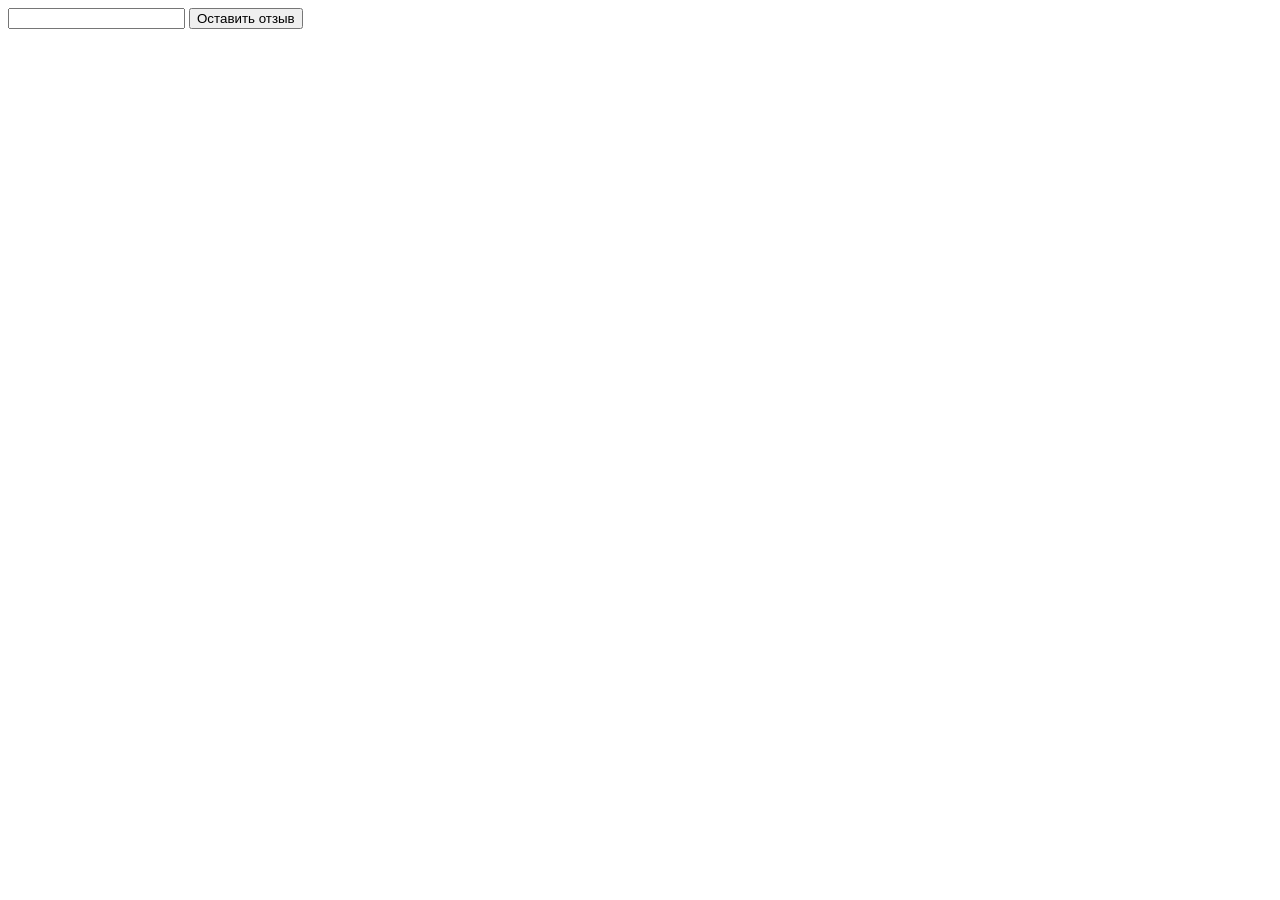
==== Lesson_2/HW/Index.html @ 649ae9c1 "was added task 1 of HW2" ====
<!DOCTYPE html>
<html lang="en">
	<head>
		<meta charset="UTF-8" />
		<meta name="viewport" content="width=device-width, initial-scale=1.0" />
		<title>HW2</title>
	</head>
	<body>
		<div class="comment-box">
			<input type="text" class="comment" />
			<button class="submit-btn">Оставить отзыв</button>
		</div>
		<div class="comment-container"></div>
	</body>
	<script src="task2.js"></script>
</html>
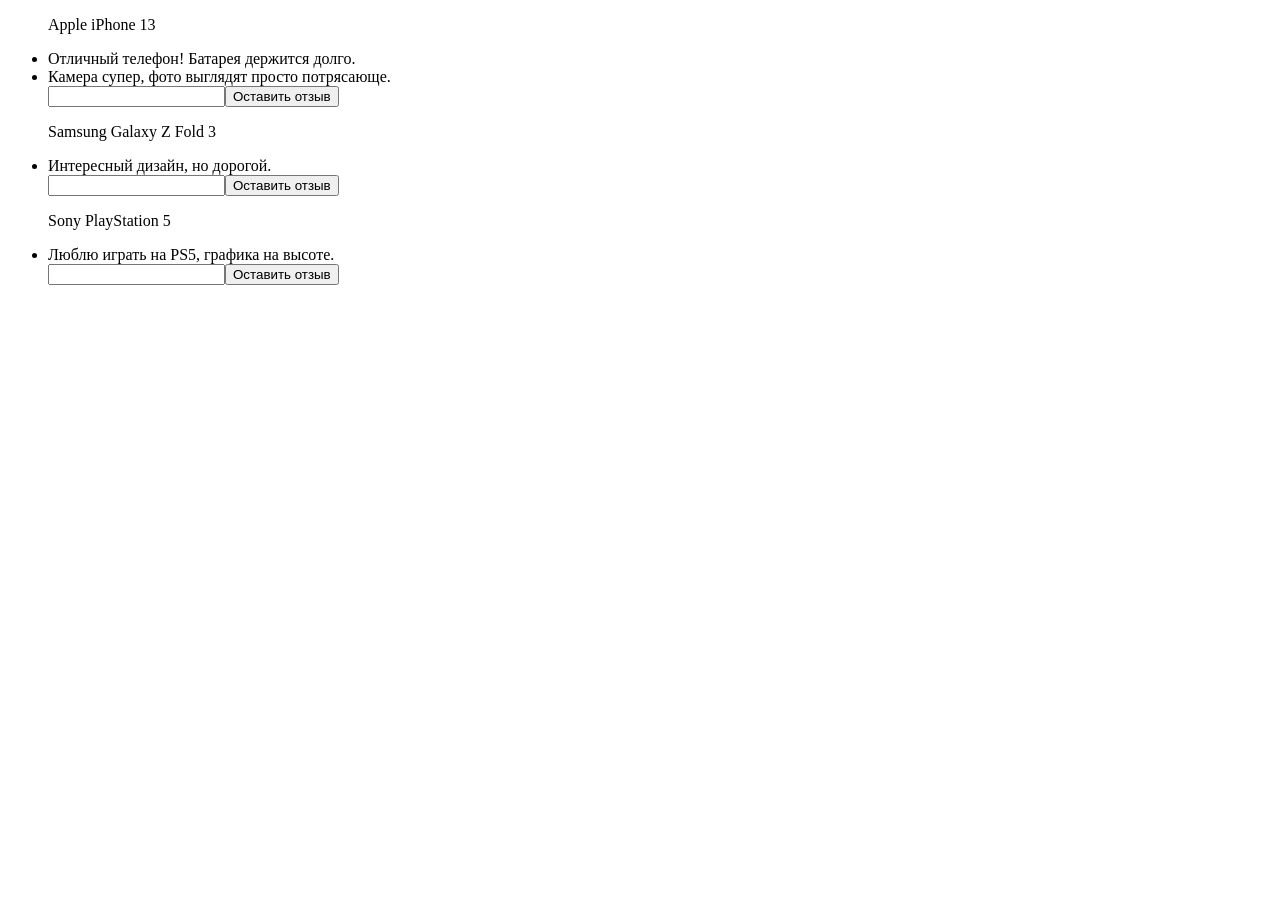
==== commit 64b7247e: "in HW2 code is done. Now we need some styles" ====
--- a/Lesson_2/HW/Index.html
+++ b/Lesson_2/HW/Index.html
@@ -3,14 +3,19 @@
 	<head>
 		<meta charset="UTF-8" />
 		<meta name="viewport" content="width=device-width, initial-scale=1.0" />
+		<style>
+			.comment-container {
+				margin-bottom: 50px;
+			}
+		</style>
 		<title>HW2</title>
 	</head>
 	<body>
+		<div class="comment-container" margin-bottom="50px"></div>
 		<div class="comment-box">
-			<input type="text" class="comment" />
-			<button class="submit-btn">Оставить отзыв</button>
+			<!--<input type="text" class="comment" />
+ 			<button class="submit-btn">Оставить отзыв</button> -->
 		</div>
-		<div class="comment-container"></div>
 	</body>
 	<script src="task2.js"></script>
 </html>
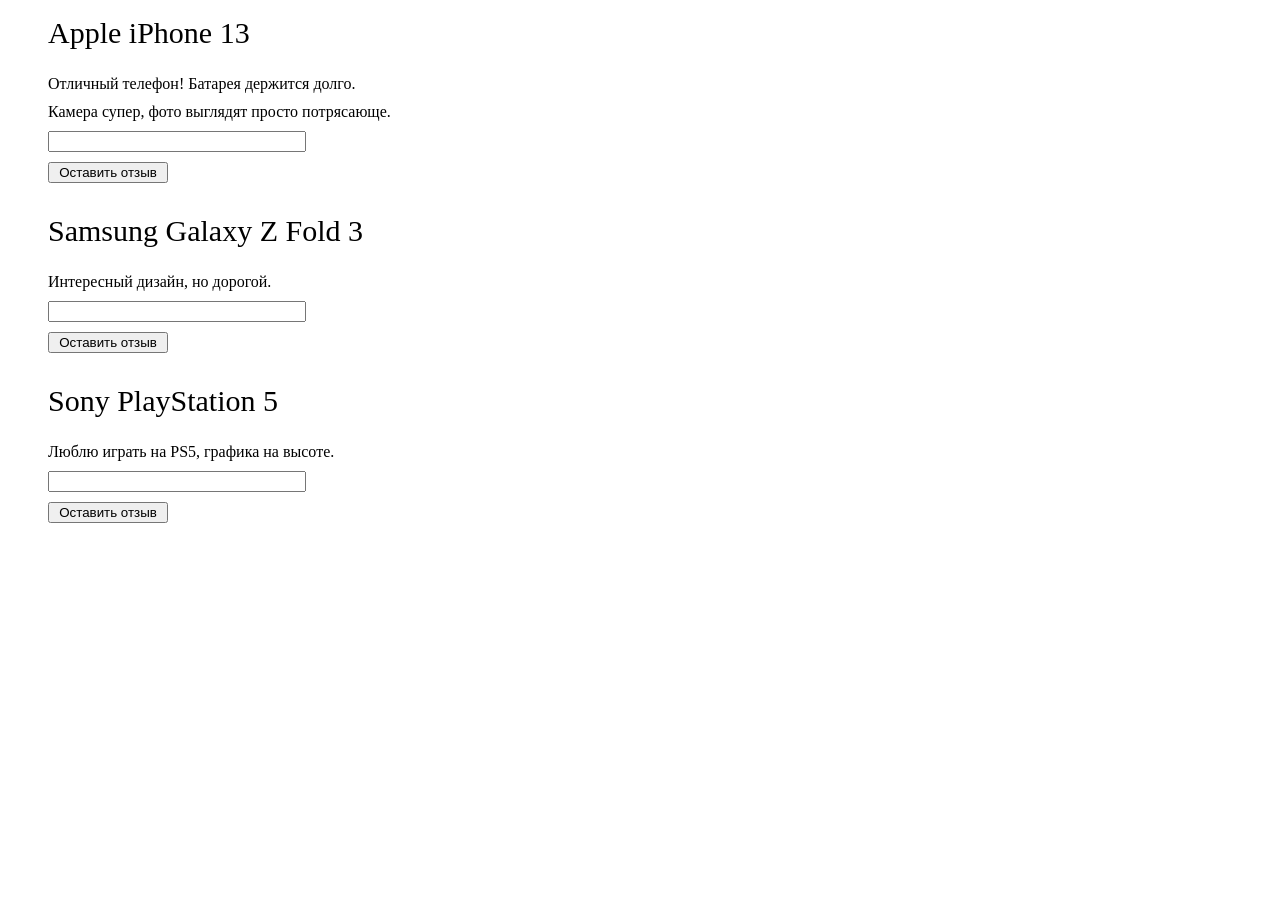
==== commit ce4ff8e4: "was added some styles" ====
--- a/Lesson_2/HW/Index.html
+++ b/Lesson_2/HW/Index.html
@@ -4,18 +4,33 @@
 		<meta charset="UTF-8" />
 		<meta name="viewport" content="width=device-width, initial-scale=1.0" />
 		<style>
-			.comment-container {
-				margin-bottom: 50px;
+			.productReviewsList {
+				list-style: none;
+				display: flex;
+				flex-direction: column;
+				gap: 10px;
+			}
+
+			.productReviewsList p {
+				font-size: 30px;
+				margin-top: 0;
+				margin-bottom: 15px;
+			}
+
+			.comment {
+				max-width: 250px;
+			}
+
+			.submit-btn {
+				max-width: 120px;
+				margin-bottom: 15px;
 			}
 		</style>
 		<title>HW2</title>
 	</head>
 	<body>
 		<div class="comment-container" margin-bottom="50px"></div>
-		<div class="comment-box">
-			<!--<input type="text" class="comment" />
- 			<button class="submit-btn">Оставить отзыв</button> -->
-		</div>
+		<div class="comment-box"></div>
 	</body>
 	<script src="task2.js"></script>
 </html>
